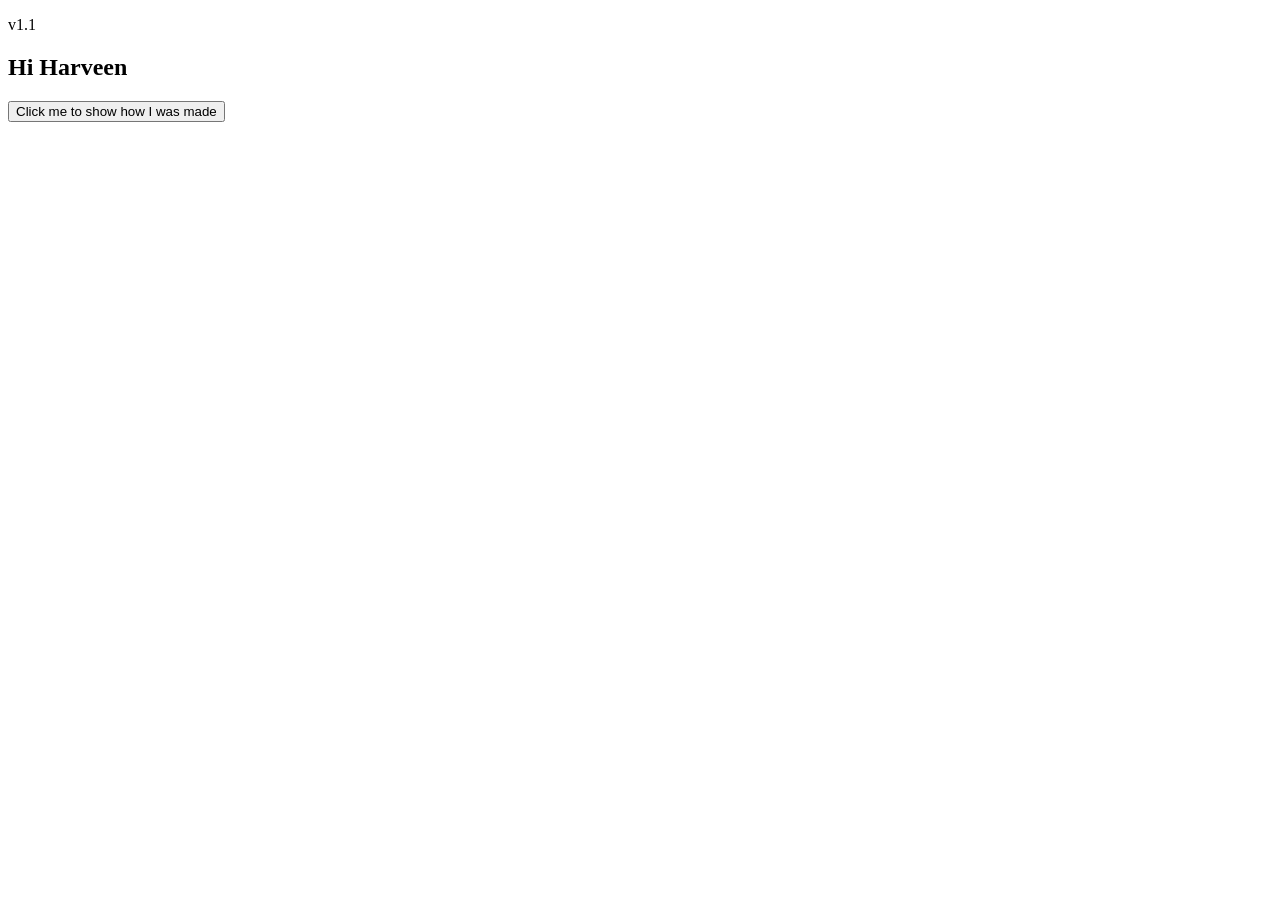
==== versions/v1.1/index.html @ f3f62730 "v1.2 - horizontal timeline" ====
<!DOCTYPE html>
<html lang="en">
  <head>
    <meta charset="UTF-8" />
    <meta name="viewport" content="width=device-width, initial-scale=1.0" />
    <title>Hi Harveen — v1.1 snapshot</title>
    <link rel="preconnect" href="https://fonts.googleapis.com" />
    <link rel="preconnect" href="https://fonts.gstatic.com" crossorigin />
    <link
      href="https://fonts.googleapis.com/css2?family=Inter:wght@300;400;500&family=JetBrains+Mono:wght@400;500&display=swap"
      rel="stylesheet"
    />
    <link rel="stylesheet" href="style.css" />
  </head>
  <body>
    <div class="grid-bg" aria-hidden="true"></div>
    <main class="page">
      <section class="hero">
        <p class="eyebrow">v1.1</p>
        <h1 class="greeting">Hi <span class="name">Harveen</span></h1>
      </section>
      <button type="button" class="btn">Click me to show how I was made</button>
    </main>
  </body>
</html>
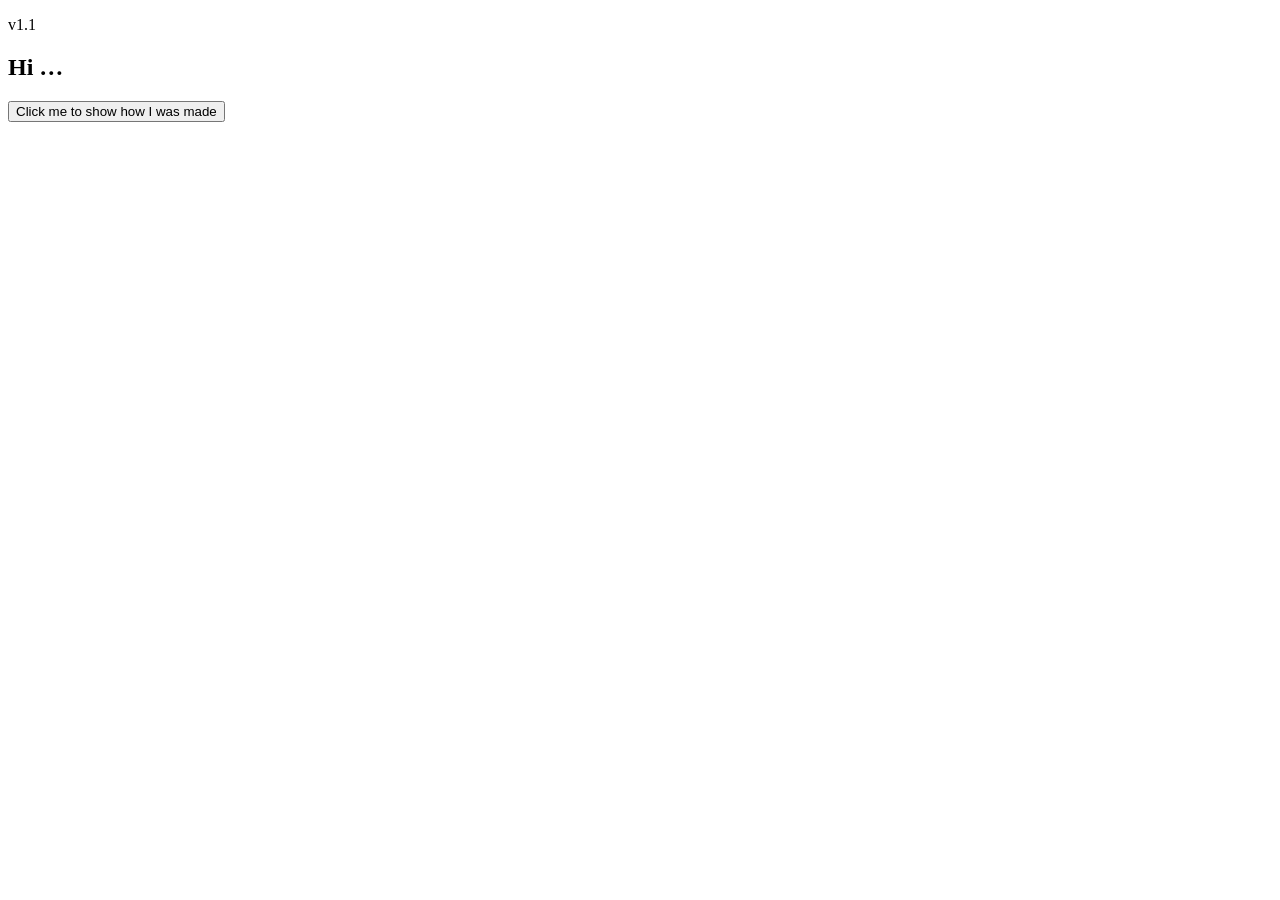
==== commit 4b5f89fa: "v1.5.4 - stats" ====
--- a/versions/v1.1/index.html
+++ b/versions/v1.1/index.html
@@ -3,7 +3,7 @@
   <head>
     <meta charset="UTF-8" />
     <meta name="viewport" content="width=device-width, initial-scale=1.0" />
-    <title>Hi Harveen — v1.1 snapshot</title>
+    <title>v1.1 snapshot</title>
     <link rel="preconnect" href="https://fonts.googleapis.com" />
     <link rel="preconnect" href="https://fonts.gstatic.com" crossorigin />
     <link
@@ -17,7 +17,7 @@
     <main class="page">
       <section class="hero">
         <p class="eyebrow">v1.1</p>
-        <h1 class="greeting">Hi <span class="name">Harveen</span></h1>
+        <h1 class="greeting">Hi <span class="name">…</span></h1>
       </section>
       <button type="button" class="btn">Click me to show how I was made</button>
     </main>
